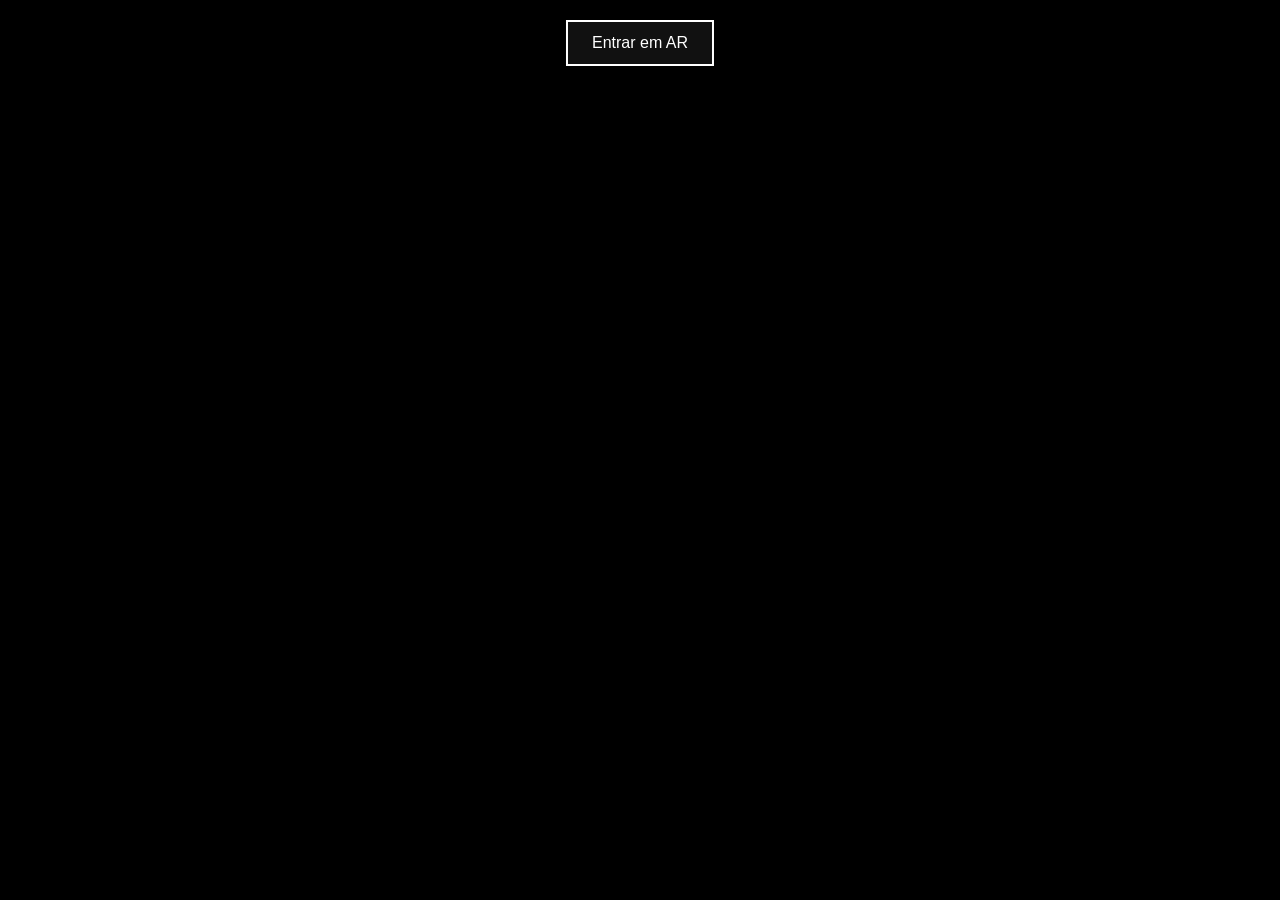
==== index.html @ 6b0800eb "Rename Index.html to index.html" ====
<!DOCTYPE html>
<html lang="pt-BR">
<head>
  <meta charset="UTF-8" />
  <meta name="viewport" content="width=device-width, initial-scale=1.0" />
  <title>Museu AR</title>

  <!-- A-Frame -->
  <script src="https://aframe.io/releases/1.4.2/aframe.min.js"></script>

  <!-- Estilo básico -->
  <style>
    body {
      margin: 0;
      font-family: Arial, sans-serif;
      background: #000;
      color: white;
      text-align: center;
    }

    #enter-ar {
      position: absolute;
      top: 20px;
      left: 50%;
      transform: translateX(-50%);
      padding: 12px 24px;
      background: #111;
      border: 2px solid white;
      color: white;
      font-size: 16px;
      cursor: pointer;
      z-index: 999;
    }

    a-scene {
      display: none;
    }
  </style>
</head>
<body>

  <button id="enter-ar">Entrar em AR</button>

  <a-scene
    id="ar-scene"
    embedded
    renderer="colorManagement: true;"
    xr-mode-ui="enabled: false"
    webxr="optionalFeatures: hit-test, local-floor;">

    <!-- Luz -->
    <a-light type="ambient" intensity="0.8"></a-light>
    <a-light type="directional" position="2 4 2" intensity="0.6"></a-light>

    <!-- Câmera -->
    <a-camera position="0 1.6 0"></a-camera>

    <!-- Portal Container -->
    <a-entity id="portal-container"></a-entity>

  </a-scene>

  <script src="js/main.js"></script>
  <script src="js/portal-engine.js"></script>

</body>
</html>
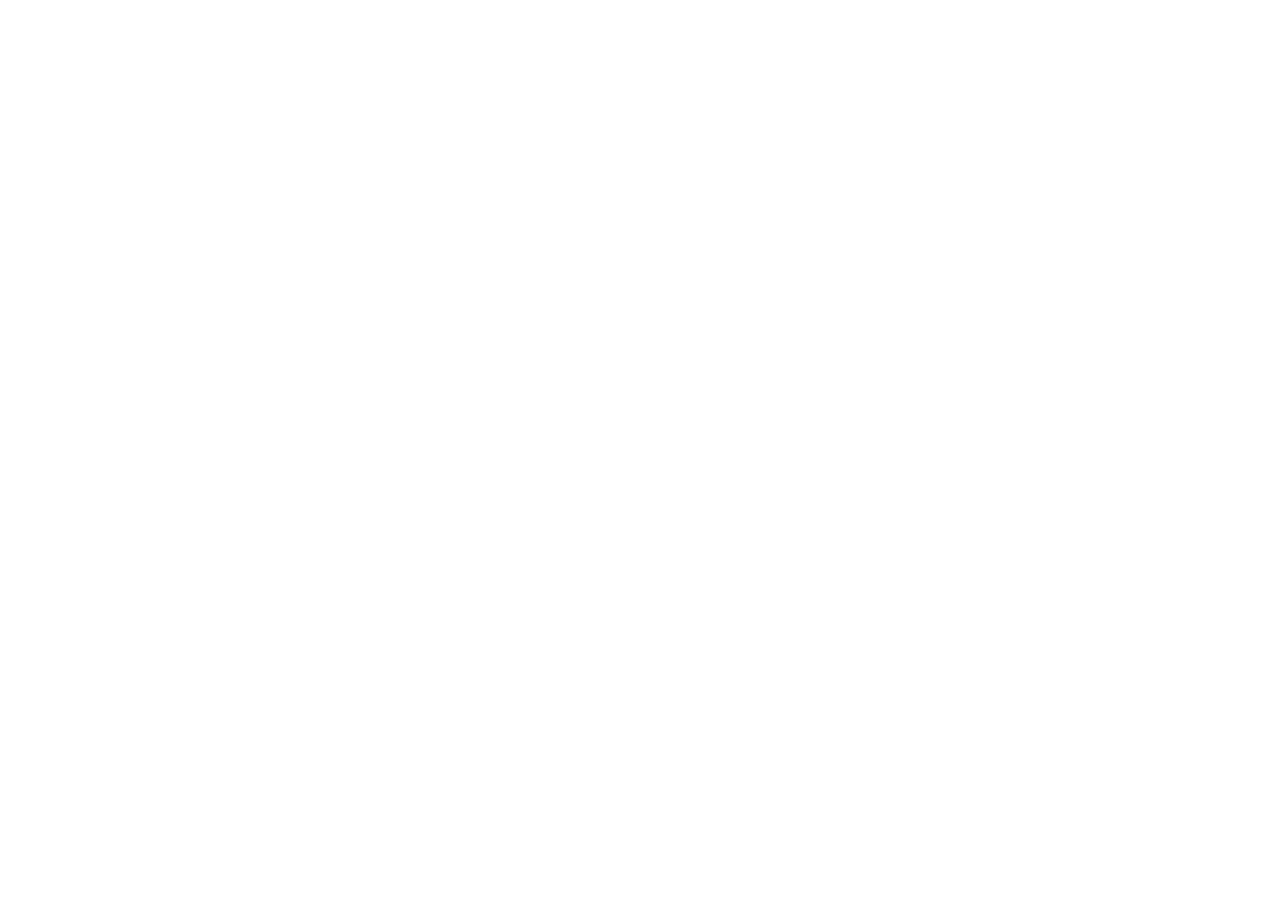
==== commit 25ec2b64: "Update index.html for AR.js integration" ====
--- a/index.html
+++ b/index.html
@@ -1,67 +1,40 @@
 <!DOCTYPE html>
-<html lang="pt-BR">
+<html>
 <head>
-  <meta charset="UTF-8" />
-  <meta name="viewport" content="width=device-width, initial-scale=1.0" />
-  <title>Museu AR</title>
+  <meta charset="utf-8">
+  <title>Teste AR.js</title>
 
   <!-- A-Frame -->
   <script src="https://aframe.io/releases/1.4.2/aframe.min.js"></script>
 
-  <!-- Estilo básico -->
+  <!-- AR.js -->
+  <script src="https://cdn.jsdelivr.net/gh/AR-js-org/AR.js/aframe/build/aframe-ar.js"></script>
+
   <style>
-    body {
-      margin: 0;
-      font-family: Arial, sans-serif;
-      background: #000;
-      color: white;
-      text-align: center;
-    }
-
-    #enter-ar {
-      position: absolute;
-      top: 20px;
-      left: 50%;
-      transform: translateX(-50%);
-      padding: 12px 24px;
-      background: #111;
-      border: 2px solid white;
-      color: white;
-      font-size: 16px;
-      cursor: pointer;
-      z-index: 999;
-    }
-
-    a-scene {
-      display: none;
-    }
+    body { margin: 0; overflow: hidden; }
   </style>
 </head>
+
 <body>
 
-  <button id="enter-ar">Entrar em AR</button>
+<a-scene embedded arjs>
+  
+  <!-- Marcador padrão Hiro -->
+  <a-marker preset="hiro">
+    
+    <!-- Cubo teste -->
+    <a-box position="0 0.5 0"
+           material="color: red;">
+    </a-box>
 
-  <a-scene
-    id="ar-scene"
-    embedded
-    renderer="colorManagement: true;"
-    xr-mode-ui="enabled: false"
-    webxr="optionalFeatures: hit-test, local-floor;">
+  </a-marker>
 
-    <!-- Luz -->
-    <a-light type="ambient" intensity="0.8"></a-light>
-    <a-light type="directional" position="2 4 2" intensity="0.6"></a-light>
+  <!-- Câmera -->
+  <a-entity camera></a-entity>
 
-    <!-- Câmera -->
-    <a-camera position="0 1.6 0"></a-camera>
-
-    <!-- Portal Container -->
-    <a-entity id="portal-container"></a-entity>
-
-  </a-scene>
-
-  <script src="js/main.js"></script>
-  <script src="js/portal-engine.js"></script>
+</a-scene>
 
 </body>
 </html>
+
+</html>
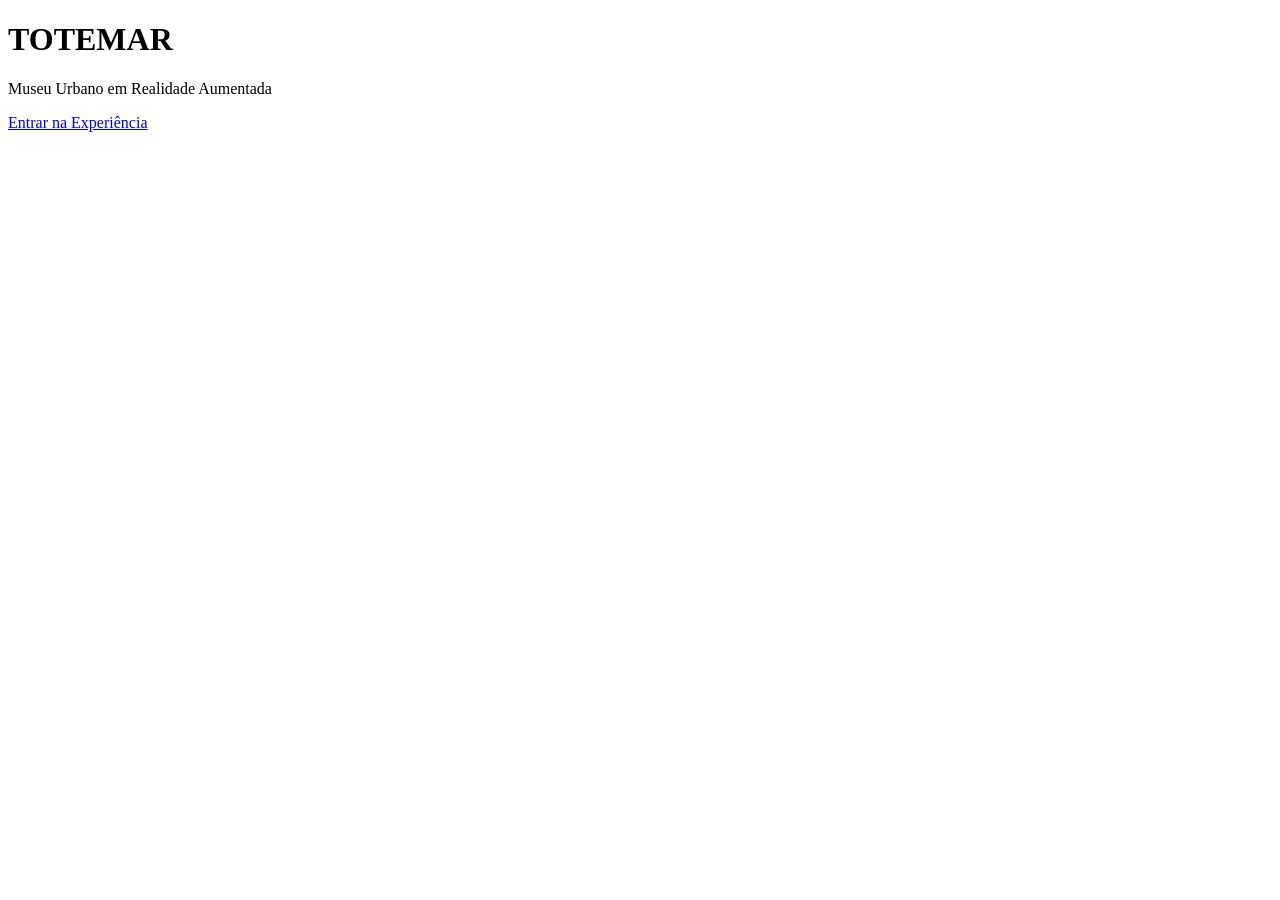
==== commit 8d1b1387: "Revise index.html for TotemAR project Updated HTML structure and content for TotemAR project." ====
--- a/index.html
+++ b/index.html
@@ -1,40 +1,21 @@
 <!DOCTYPE html>
-<html>
+<html lang="pt-BR">
 <head>
-  <meta charset="utf-8">
-  <title>Teste AR.js</title>
+  <meta charset="UTF-8">
+  <title>TotemAR - Museu Urbano</title>
+  <meta name="viewport" content="width=device-width, initial-scale=1.0">
+  <link rel="stylesheet" href="css/style.css">
+</head>
+<body class="home">
 
-  <!-- A-Frame -->
-  <script src="https://aframe.io/releases/1.4.2/aframe.min.js"></script>
+  <div class="center-container">
+    <h1 class="logo">TOTEM<span>AR</span></h1>
+    <p class="subtitle">Museu Urbano em Realidade Aumentada</p>
 
-  <!-- AR.js -->
-  <script src="https://cdn.jsdelivr.net/gh/AR-js-org/AR.js/aframe/build/aframe-ar.js"></script>
-
-  <style>
-    body { margin: 0; overflow: hidden; }
-  </style>
-</head>
-
-<body>
-
-<a-scene embedded arjs>
-  
-  <!-- Marcador padrão Hiro -->
-  <a-marker preset="hiro">
-    
-    <!-- Cubo teste -->
-    <a-box position="0 0.5 0"
-           material="color: red;">
-    </a-box>
-
-  </a-marker>
-
-  <!-- Câmera -->
-  <a-entity camera></a-entity>
-
-</a-scene>
+    <a href="ar.html" class="enter-btn">
+      Entrar na Experiência
+    </a>
+  </div>
 
 </body>
 </html>
-
-</html>
